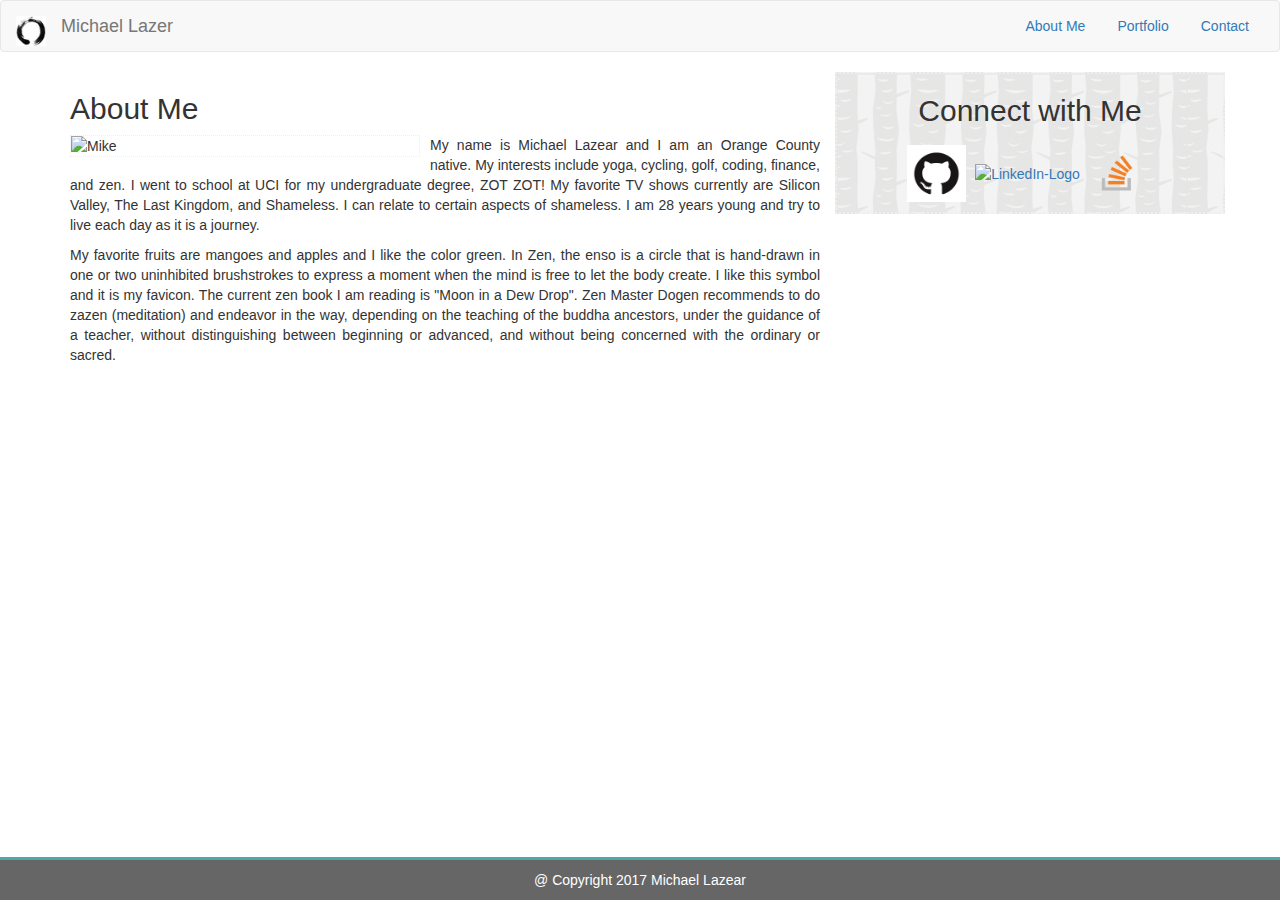
==== index.html @ fab3e606 "updated bootsrap" ====
<!DOCTYPE html>
<html lang="en-us">
<head>
	<title>About me</title>
	<meta charset="utf-8">
	<link rel="stylesheet" type="text/css" href="assets/reset.css">
	<!-- Latest compiled and minified CSS -->
	<link rel="stylesheet" href="https://maxcdn.bootstrapcdn.com/bootstrap/3.3.7/css/bootstrap.min.css" integrity="sha384-BVYiiSIFeK1dGmJRAkycuHAHRg32OmUcww7on3RYdg4Va+PmSTsz/K68vbdEjh4u" crossorigin="anonymous">
	<link rel="stylesheet" type="text/css" href="assets/style.css">
	<link rel="icon" type="image/jpg" href="images/enso3.jpg" alt="enso">
</head>
<body>

<header id="masthead">
<nav class="navbar navbar-default">
  <div class="container-fluid">
  	<a class="navbar-brand" href="index.html">
  	 <img src="images/enso2.png" class="d-inline-block align-top" alt="enso" height="30" width="30"></a IMAGE>
	<!---
  	<form class="form-inline">
    <input class="form-control mr-sm-2" type="text" placeholder="Search">
    <button class="btn btn-default my-2 my-sm-0" type="submit">Search</button>
  	</form> SEARCH BUTTON AND TEXT FIELD -->

  	<a class="navbar-brand" href="index.html">Michael Lazer</a>
    <ul class="nav nav-pills">
      <li role="navigation class="active"><a href="index.html">About Me</a></li>
      <li><a role="navigation" href="portfolio.html">Portfolio</a></li>
      <li><a role="navigation" href="contact.html">Contact</a></li>
    </ul>
  </div>
</nav>		
</header>

<div id="main-container" class="container">
	<div class="row">
	<section class="col-sm-12 col-md-8 main-container">
		<h2>About Me</h2>
		
		<img class="mypic" src="images/mpl1.jpg" type="img/jpg" alt="Mike">
		
		<p class="para">My name is Michael Lazear and I am an Orange County native.  My interests include yoga, cycling, golf, coding, finance, and zen.  I went to school at UCI for my undergraduate degree, ZOT ZOT! My favorite TV shows currently are Silicon Valley, The Last Kingdom, and Shameless. I can relate to certain aspects of shameless. I am 28 years young and try to live each day as it is a journey.</p>

		<p class="para">My favorite fruits are mangoes and apples and I like the color green. In Zen, the enso  is a circle that is hand-drawn in one or two uninhibited brushstrokes to express a moment when the mind is free to let the body create. I like this symbol and it is my favicon. The current zen book I am reading is "Moon in a Dew Drop". Zen Master Dogen recommends to do zazen (meditation) and endeavor in the way, depending on the teaching of the buddha ancestors, under the guidance of a teacher, without distinguishing between beginning or advanced, and without being concerned with the ordinary or sacred.</p>
	</section>

	<section class="col-sm-12 col-md-4 sidebar">
			<div id="connect">
			<h2>Connect with Me</h2>
			<a href=https://github.com><img src="images/GitHub-icon.png" alt="github" class="social"></a>
			<a href="https://linkedin.com"><img src="http://1000logos.net/wp-content/uploads/2017/03/LinkedIn-Logo.png" alt="LinkedIn-Logo" class="social"></a>
			<a href="http://stackoverflow.com"><img src="images/so-icon.png" alt="stackOverflow"  class="social"></a>
			</div>	
	</section>
	</div>
</div>

<div class="navbar-default navbar-fixed-bottom bg-primary" id="footer">
	<footer>@ Copyright 2017 Michael Lazear</footer>
</div>



</body>
</html>
---- assets/style.css ----
* {
	box-sizing: border-box;
}

body {
	/* background-image: url("../images/bg2.png"); */
	padding-bottom: 70px;
}

#main-container {
	margin-bottom: 20px;
}

.form-inline {
	float: left;
}

.nav.nav-pills {
	float: right;
	display: inline-block;
	margin-top: 5px;
}


.mypic {
	width: 350px;
	margin-right: 10px;
	height: auto;
	float: left;
	border: dotted 1px #efefef;
}

.para {
	text-align: justify;
}

/* side bar */

.sidebar {
	text-align: center;
	border: dotted 2px #efefef;
	padding-bottom: 10px;
	background-image: url("../images/bg2.png");
}

.social {
	width: 59px;
	height: 57px;
	margin-right: 5px;
	margin-top: 8px;
}

/* footer */

#footer {
	text-align: center;
	color: #fff;
	background-color: #666;
	padding: 10px;
	border-top: 3px solid #4aaaa5;
}

/* portfolio */

.work {
	overflow: auto;
	position: relative;
	height: 275px;
	float: left;
	text-align: center;
}

.work img {
	width: 100%;
}

.work h3 {
	position: absolute;
	bottom: 50px;
	line-height: 30px;
	text-align: center;
	width: 100%;
	margin-right: 15px;
}




/* 640 px screen adjustments */
@media screen and (max-width: 640px) {

	.mypic {
		width: 100%;
	}

	.para {
		text-indent: 20px;

}
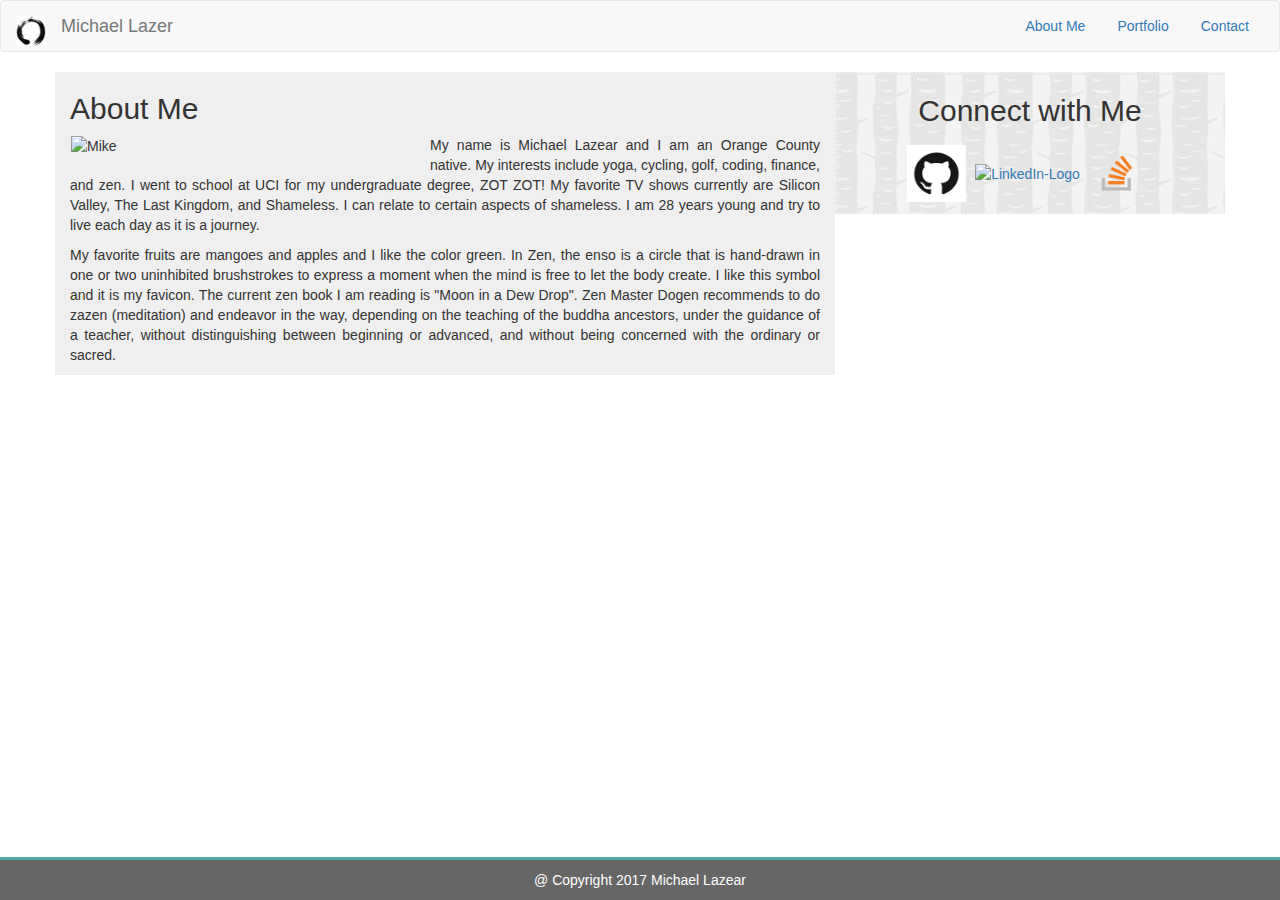
==== commit 69063abc: "updated BS" ====
--- a/index.html
+++ b/index.html
@@ -56,9 +56,9 @@
 </div>
 
 <div class="navbar-default navbar-fixed-bottom bg-primary" id="footer">
-	<footer>@ Copyright 2017 Michael Lazear</footer>
+ <footer>@ Copyright 2017 Michael Lazear</div>
+ </footer>
 </div>
-
 
 
 </body>
--- a/assets/style.css
+++ b/assets/style.css
@@ -10,6 +10,11 @@
 #main-container {
 	margin-bottom: 20px;
 }
+
+.main-container {
+	background-color: #efefef;
+}
+
 
 .form-inline {
 	float: left;
@@ -53,11 +58,15 @@
 /* footer */
 
 #footer {
-	text-align: center;
-	color: #fff;
 	background-color: #666;
 	padding: 10px;
 	border-top: 3px solid #4aaaa5;
+	text-align: center;
+}
+
+#foot1 {
+	color: white;
+	text-align: center;
 }
 
 /* portfolio */
@@ -83,6 +92,48 @@
 	margin-right: 15px;
 }
 
+/* contact page */
+
+#contact-form ul {
+	margin-bottom: 20px;
+}
+
+#contact-from li {
+	margin-bottom: 10px;
+}
+
+label,
+input[type=text],
+input[type=email],
+textarea {
+	display: block;
+	width: 100%;
+}
+
+input[type=text],
+input[type=email],
+textarea {
+	height: 35px;
+	border: 1px solid #ddd;
+	padding: 0 10px;
+	font-size: 14px;
+}
+
+textarea {
+	height: 200px;
+}
+
+input[type=submit] {
+	background: #4aaaa5;
+	border: 0 none;
+	color: #fff;
+	font-size: 18px;
+	padding: 10px 30px;
+	cursor: pointer;
+	border-radius: 5px;
+	width: 100%;
+}
+
 
 
 
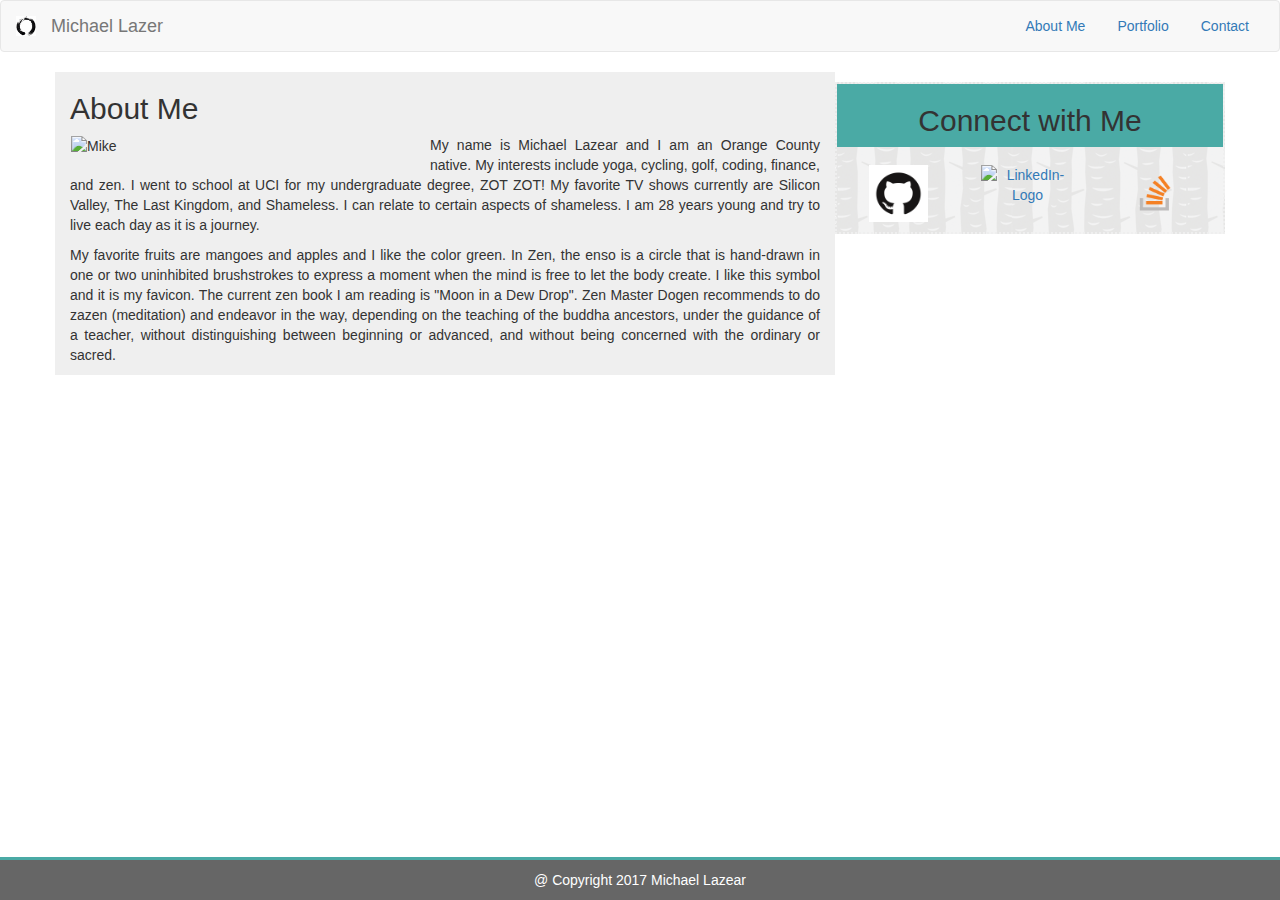
==== commit cd35adcf: "updated files" ====
--- a/index.html
+++ b/index.html
@@ -14,45 +14,56 @@
 <header id="masthead">
 <nav class="navbar navbar-default">
   <div class="container-fluid">
-  	<a class="navbar-brand" href="index.html">
-  	 <img src="images/enso2.png" class="d-inline-block align-top" alt="enso" height="30" width="30"></a IMAGE>
+   <a class="navbar-brand" href="index.html"><img src="images/enso2.png" class="d-inline-block align-top" alt="enso" height="20" width="20"></a>
 	<!---
   	<form class="form-inline">
     <input class="form-control mr-sm-2" type="text" placeholder="Search">
     <button class="btn btn-default my-2 my-sm-0" type="submit">Search</button>
   	</form> SEARCH BUTTON AND TEXT FIELD -->
 
-  	<a class="navbar-brand" href="index.html">Michael Lazer</a>
-    <ul class="nav nav-pills">
-      <li role="navigation class="active"><a href="index.html">About Me</a></li>
-      <li><a role="navigation" href="portfolio.html">Portfolio</a></li>
-      <li><a role="navigation" href="contact.html">Contact</a></li>
-    </ul>
+   <a class="navbar-brand" href="index.html">Michael Lazer</a>
+   <ul class="nav nav-pills">
+    <li role="navigation class="active"><a href="index.html">About Me</a></li>
+    <li role="navigation"><a href="portfolio.html">Portfolio</a></li>
+    <li role="navigation"><a href="contact.html">Contact</a></li>
+   </ul>
   </div>
 </nav>		
 </header>
 
+
 <div id="main-container" class="container">
-	<div class="row">
-	<section class="col-sm-12 col-md-8 main-container">
-		<h2>About Me</h2>
-		
-		<img class="mypic" src="images/mpl1.jpg" type="img/jpg" alt="Mike">
-		
-		<p class="para">My name is Michael Lazear and I am an Orange County native.  My interests include yoga, cycling, golf, coding, finance, and zen.  I went to school at UCI for my undergraduate degree, ZOT ZOT! My favorite TV shows currently are Silicon Valley, The Last Kingdom, and Shameless. I can relate to certain aspects of shameless. I am 28 years young and try to live each day as it is a journey.</p>
+ <div class="row">
+  <section class="col-md-8 main-container">
+   <div class="row">
+	<div class="col-md-12">
+	 <h2>About Me</h2>
+	 <img class="mypic" src="images/mpl1.jpg" type="img/jpg" alt="Mike">
+	 <p class="para">My name is Michael Lazear and I am an Orange County native.  My interests include yoga, cycling, golf, coding, finance, and zen.  I went to school at UCI for my undergraduate degree, ZOT ZOT! My favorite TV shows currently are Silicon Valley, The Last Kingdom, and Shameless. I can relate to certain aspects of shameless. I am 28 years young and try to live each day as it is a journey.</p>
+	 <p class="para">My favorite fruits are mangoes and apples and I like the color green. In Zen, the enso  is a circle that is hand-drawn in one or two uninhibited brushstrokes to express a moment when the mind is free to let the body create. I like this symbol and it is my favicon. The current zen book I am reading is "Moon in a Dew Drop". Zen Master Dogen recommends to do zazen (meditation) and endeavor in the way, depending on the teaching of the buddha ancestors, under the guidance of a teacher, without distinguishing between beginning or advanced, and without being concerned with the ordinary or sacred.</p>
+	</div>
+   </div>
+  </section>
 
-		<p class="para">My favorite fruits are mangoes and apples and I like the color green. In Zen, the enso  is a circle that is hand-drawn in one or two uninhibited brushstrokes to express a moment when the mind is free to let the body create. I like this symbol and it is my favicon. The current zen book I am reading is "Moon in a Dew Drop". Zen Master Dogen recommends to do zazen (meditation) and endeavor in the way, depending on the teaching of the buddha ancestors, under the guidance of a teacher, without distinguishing between beginning or advanced, and without being concerned with the ordinary or sacred.</p>
+  <section class="col-sm-12 col-md-4 sidebar">
+   <div id="connect">
+    <div id="headConnect" class="row">
+	 <h2>Connect with Me</h2>
+	</div>
+	<div class="row" id="socLinks">
+	 <div class="col-xs-4">
+	  <a href=https://github.com><img src="images/GitHub-icon.png" alt="github" class="social"></a>
+	   </div>
+	   <div class="col-xs-4">
+	    <a href="https://linkedin.com"><img src="http://1000logos.net/wp-content/uploads/2017/03/LinkedIn-Logo.png" alt="LinkedIn-Logo" class="social"></a>
+	   </div>
+	   <div class="col-xs-4">
+	    <a href="http://stackoverflow.com"><img src="images/so-icon.png" alt="stackOverflow"  class="social"></a>
+	   </div>
+	  </div>
+	 </div>
 	</section>
-
-	<section class="col-sm-12 col-md-4 sidebar">
-			<div id="connect">
-			<h2>Connect with Me</h2>
-			<a href=https://github.com><img src="images/GitHub-icon.png" alt="github" class="social"></a>
-			<a href="https://linkedin.com"><img src="http://1000logos.net/wp-content/uploads/2017/03/LinkedIn-Logo.png" alt="LinkedIn-Logo" class="social"></a>
-			<a href="http://stackoverflow.com"><img src="images/so-icon.png" alt="stackOverflow"  class="social"></a>
-			</div>	
-	</section>
-	</div>
+   </div>
 </div>
 
 <div class="navbar-default navbar-fixed-bottom bg-primary" id="footer">
--- a/assets/style.css
+++ b/assets/style.css
@@ -44,8 +44,16 @@
 .sidebar {
 	text-align: center;
 	border: dotted 2px #efefef;
-	padding-bottom: 10px;
+	margin-top: 10px;
 	background-image: url("../images/bg2.png");
+}
+
+#headConnect {
+	background-color: #4aaaa5;
+}
+
+#socLinks {
+	padding: 10px 0 10px 0;
 }
 
 .social {
@@ -71,25 +79,23 @@
 
 /* portfolio */
 
-.work {
-	overflow: auto;
-	position: relative;
-	height: 275px;
-	float: left;
-	text-align: center;
-}
-
 .work img {
 	width: 100%;
 }
 
+
 .work h3 {
-	position: absolute;
-	bottom: 50px;
-	line-height: 30px;
+	bottom: 90px;
+	left: 0px;
+	line-height: 45px;
 	text-align: center;
 	width: 100%;
-	margin-right: 15px;
+	position: relative;
+	background-color: white;
+	opacity: .55;
+	border: 1px #4aaaa5 dotted;
+	border-radius: 5px;
+	text-shadow: 2px 2px black;
 }
 
 /* contact page */
@@ -119,17 +125,15 @@
 	font-size: 14px;
 }
 
-textarea {
+#message {
 	height: 200px;
 }
 
-input[type=submit] {
-	background: #4aaaa5;
+button[type=button] {
+	background-color: #4aaaa5;
+	line-height: 20px;
 	border: 0 none;
 	color: #fff;
-	font-size: 18px;
-	padding: 10px 30px;
-	cursor: pointer;
 	border-radius: 5px;
 	width: 100%;
 }
